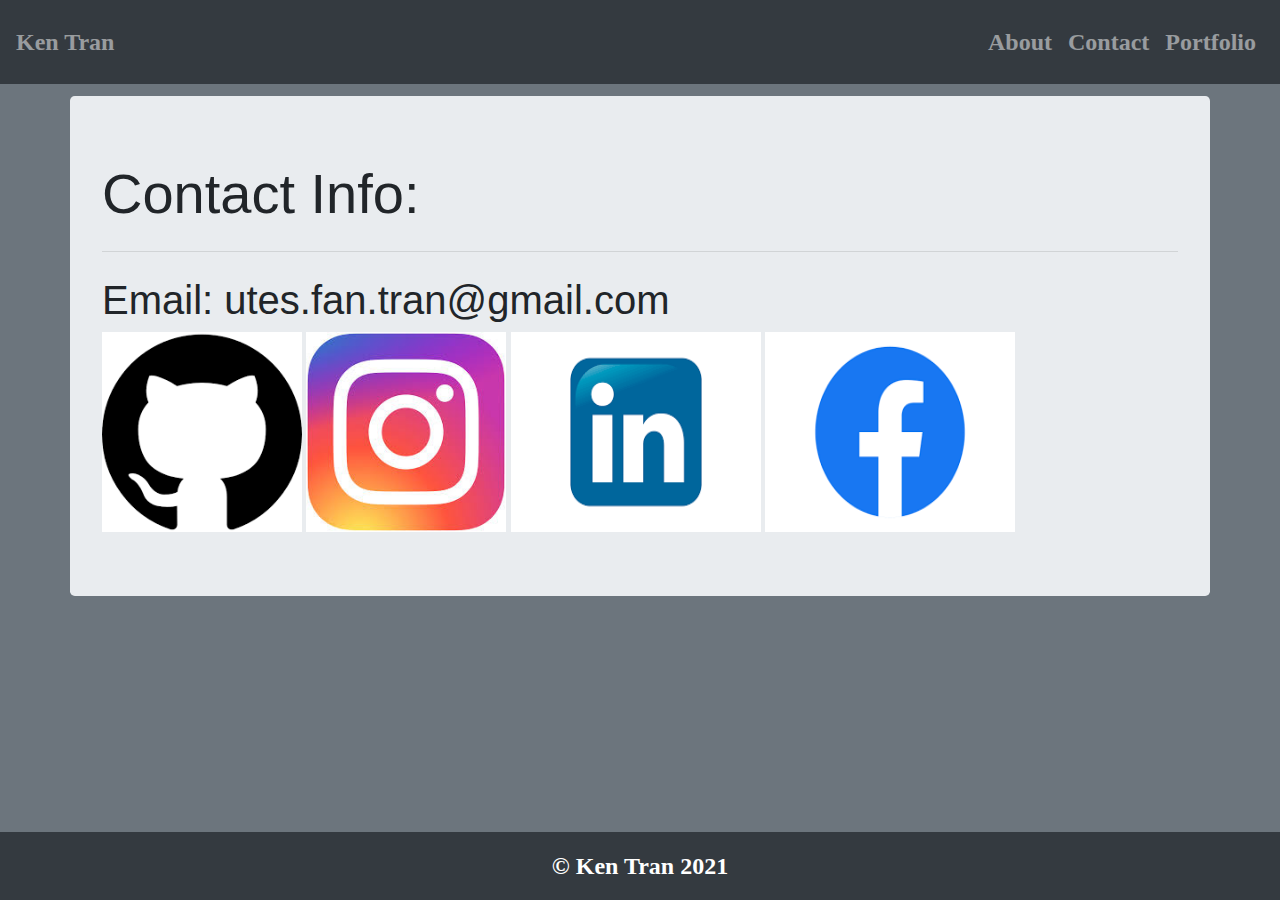
==== contact.html @ 5e4cacc1 "Working on updating portfolio." ====
<!doctype html>
<html lang="en">

<head>
    <title>Contact</title>
    <!-- Required meta tags -->
    <meta charset="utf-8">
    <meta name="viewport" content="width=device-width, initial-scale=1, shrink-to-fit=no">
    <!-- Bootstrap CSS -->
    <link rel="stylesheet" href="https://stackpath.bootstrapcdn.com/bootstrap/4.3.1/css/bootstrap.min.css"
        integrity="sha384-ggOyR0iXCbMQv3Xipma34MD+dH/1fQ784/j6cY/iJTQUOhcWr7x9JvoRxT2MZw1T" crossorigin="anonymous">
    <link rel="stylesheet" href="index.css">
</head>

<body class="p-5 mb-2 bg-secondary">
    <!-- Header & Nav -->
    <header class="navbar fixed-top navbar-expand-md navbar-dark bg-dark">
        <span class="navbar-text">Ken Tran</span>
        <button class="navbar-toggler" type="button" data-toggle="collapse" data-target="#navbarNavAltMarkup"
            aria-controls="navbarNavAltMarkup" aria-expanded="false" aria-label="Toggle navigation">
            <span class="navbar-toggler-icon"></span>
        </button>
        <nav class="collapse navbar-collapse justify-content-end" id="navbarNavAltMarkup">
            <ul class="navbar-nav">
                <li class="navbar-text"><a class="nav-link" href="index.html">About</a></li>
                <li class="navbar-text"><a class="nav-link" href="contact.html">Contact</a></li>
                <li class="navbar-text"><a class="nav-link" href="portfolio.html">Portfolio</a></li>
            </ul>
        </nav>
    </header>
    <!-- Main content -->
    <main class="jumbotron container my-5">
        <h1 class="display-4">Contact Info:</h1>
        <hr class="my-4">
        <h1>Email: utes.fan.tran@gmail.com</h1>
        <a href="https://github.com/KenTran801"><img src="images/github-logo.png" alt="GitHUb Logo" style="height: 200px; width: 200px"></a>
        <a href="https://www.instagram.com/kenchu__/"><img src="images/ig-logo.jpg" alt="Instagram Logo" style="height: 200px; width: 200px"></a>
        <a href="https://www.linkedin.com/in/ken-tran-48a923106/"><img src="images/linkedin-logo.png" alt="LinkedIn Logo" style="height: 200px; width: 250px"></a>
        <a href="https://www.facebook.com/ken.tran.50/"><img src="images/facebook-logo.png" alt="Facebook Logo" style="height: 200px; width: 250px"></a>
    </main>
    <!-- Footer -->
    <footer class="navbar fixed-bottom justify-content-center bg-dark text-white">
        <span class="navbar-text text-center">
            &copy; Ken Tran 2021
        </span>
    </footer>
    <!-- Optional JavaScript -->
    <!-- jQuery first, then Popper.js, then Bootstrap JS -->
    <script src="https://code.jquery.com/jquery-3.3.1.slim.min.js"
        integrity="sha384-q8i/X+965DzO0rT7abK41JStQIAqVgRVzpbzo5smXKp4YfRvH+8abtTE1Pi6jizo"
        crossorigin="anonymous"></script>
    <script src="https://cdnjs.cloudflare.com/ajax/libs/popper.js/1.14.7/umd/popper.min.js"
        integrity="sha384-UO2eT0CpHqdSJQ6hJty5KVphtPhzWj9WO1clHTMGa3JDZwrnQq4sF86dIHNDz0W1"
        crossorigin="anonymous"></script>
    <script src="https://stackpath.bootstrapcdn.com/bootstrap/4.3.1/js/bootstrap.min.js"
        integrity="sha384-JjSmVgyd0p3pXB1rRibZUAYoIIy6OrQ6VrjIEaFf/nJGzIxFDsf4x0xIM+B07jRM"
        crossorigin="anonymous"></script>
</body>

</html>
---- index.css ----
.navbar-text {
    font-weight: bold;
    font-family: Cambria, Cochin, Georgia, Times, 'Times New Roman', serif;
    font-size: x-large;
}
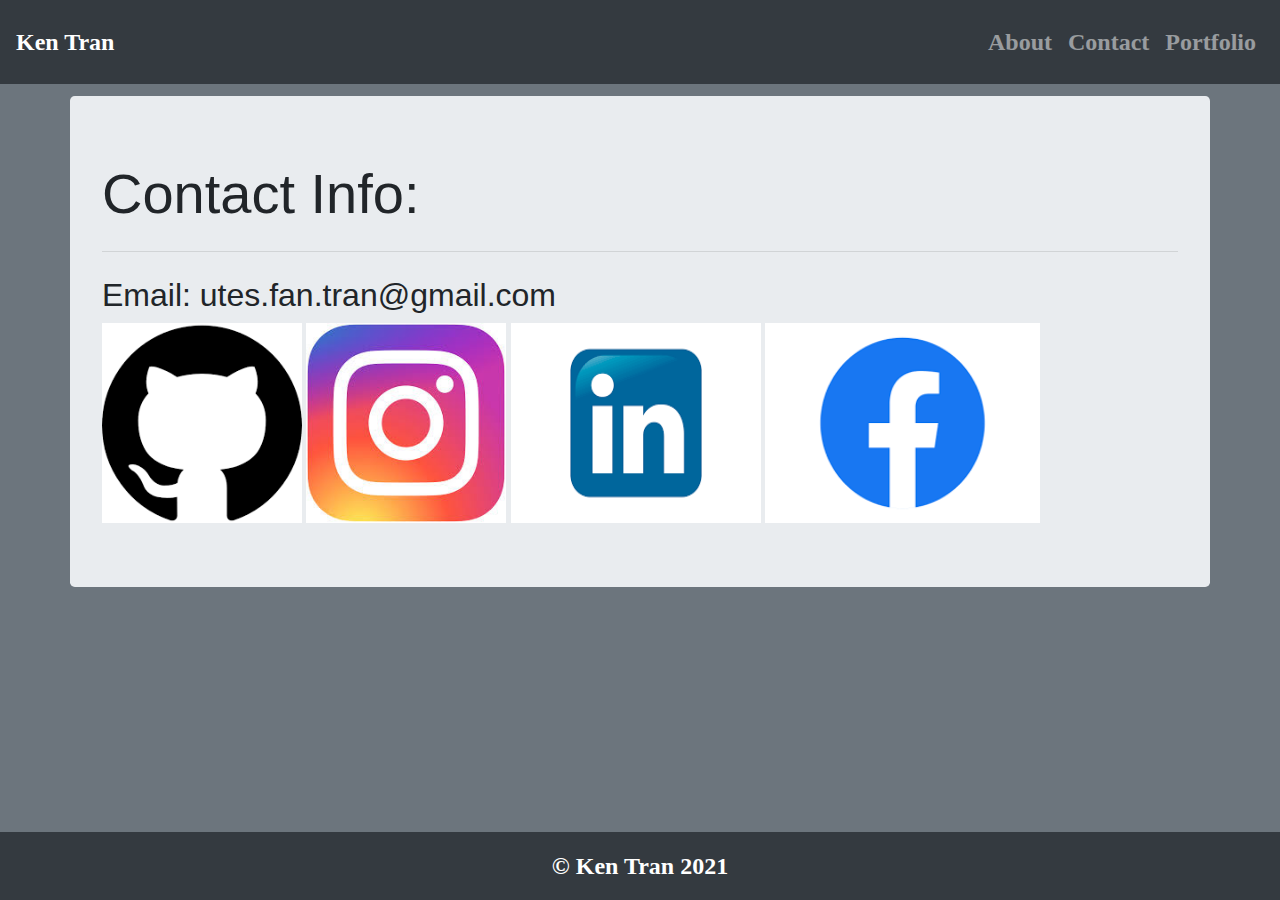
==== commit b0b1ffd7: "Adding gifs to portfolio." ====
--- a/contact.html
+++ b/contact.html
@@ -14,8 +14,8 @@
 
 <body class="p-5 mb-2 bg-secondary">
     <!-- Header & Nav -->
-    <header class="navbar fixed-top navbar-expand-md navbar-dark bg-dark">
-        <span class="navbar-text">Ken Tran</span>
+    <header class="navbar fixed-top navbar-expand-md navbar-dark bg-dark text-white">
+        <span class="navbar-text text-white">Ken Tran</span>
         <button class="navbar-toggler" type="button" data-toggle="collapse" data-target="#navbarNavAltMarkup"
             aria-controls="navbarNavAltMarkup" aria-expanded="false" aria-label="Toggle navigation">
             <span class="navbar-toggler-icon"></span>
@@ -32,11 +32,11 @@
     <main class="jumbotron container my-5">
         <h1 class="display-4">Contact Info:</h1>
         <hr class="my-4">
-        <h1>Email: utes.fan.tran@gmail.com</h1>
+        <h2>Email: utes.fan.tran@gmail.com</h2>
         <a href="https://github.com/KenTran801"><img src="images/github-logo.png" alt="GitHUb Logo" style="height: 200px; width: 200px"></a>
         <a href="https://www.instagram.com/kenchu__/"><img src="images/ig-logo.jpg" alt="Instagram Logo" style="height: 200px; width: 200px"></a>
         <a href="https://www.linkedin.com/in/ken-tran-48a923106/"><img src="images/linkedin-logo.png" alt="LinkedIn Logo" style="height: 200px; width: 250px"></a>
-        <a href="https://www.facebook.com/ken.tran.50/"><img src="images/facebook-logo.png" alt="Facebook Logo" style="height: 200px; width: 250px"></a>
+        <a href="https://www.facebook.com/ken.tran.50/"><img src="images/facebook-logo.png" alt="Facebook Logo" style="height: 200px; width: 275px"></a>
     </main>
     <!-- Footer -->
     <footer class="navbar fixed-bottom justify-content-center bg-dark text-white">
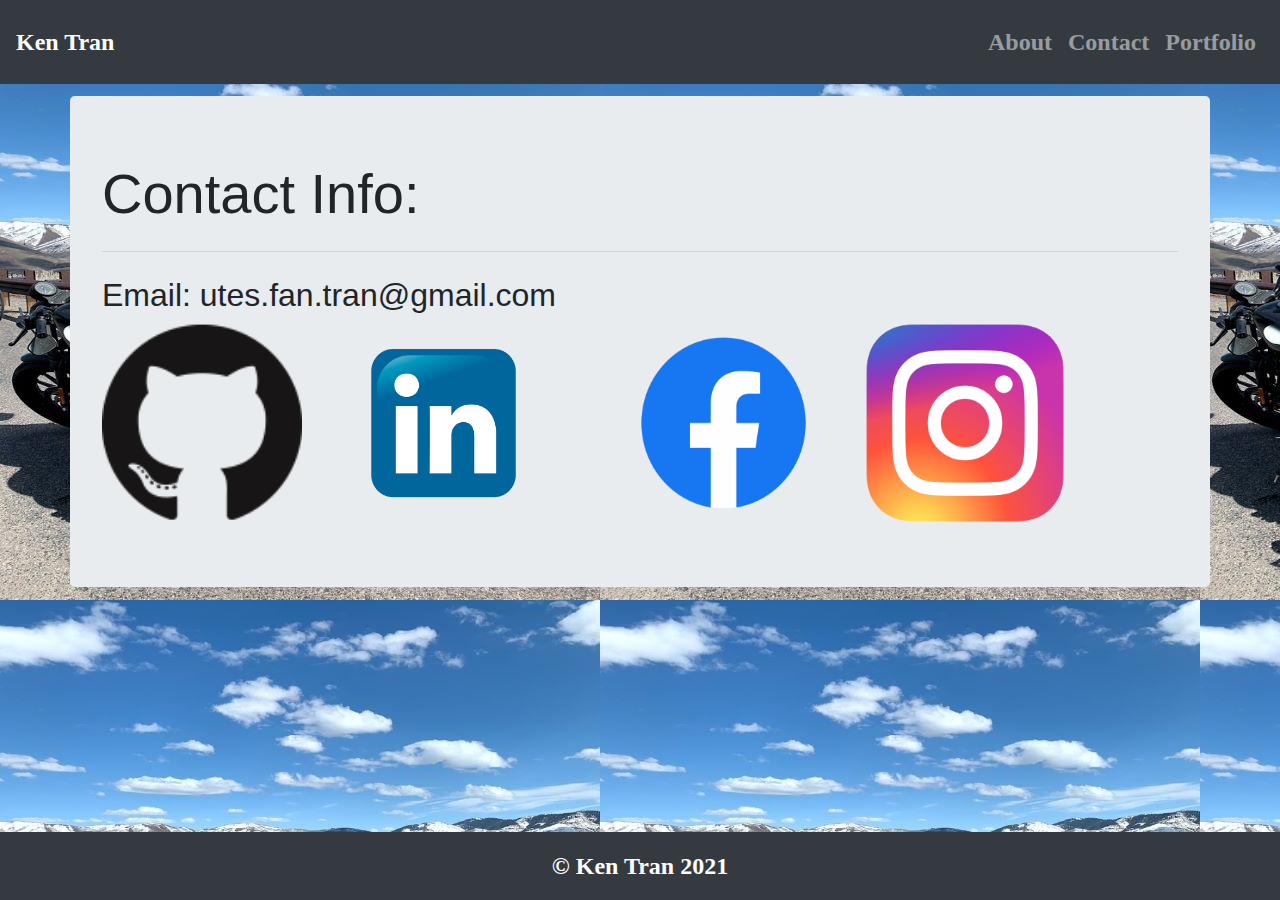
==== commit 4da7f36f: "Adding links to the portfolio." ====
--- a/contact.html
+++ b/contact.html
@@ -12,7 +12,7 @@
     <link rel="stylesheet" href="index.css">
 </head>
 
-<body class="p-5 mb-2 bg-secondary">
+<body class="p-5 mb-2">
     <!-- Header & Nav -->
     <header class="navbar fixed-top navbar-expand-md navbar-dark bg-dark text-white">
         <span class="navbar-text text-white">Ken Tran</span>
@@ -29,14 +29,14 @@
         </nav>
     </header>
     <!-- Main content -->
-    <main class="jumbotron container my-5">
+    <main class="jumbotron container my-5 bg-">
         <h1 class="display-4">Contact Info:</h1>
         <hr class="my-4">
         <h2>Email: utes.fan.tran@gmail.com</h2>
-        <a href="https://github.com/KenTran801"><img src="images/github-logo.png" alt="GitHUb Logo" style="height: 200px; width: 200px"></a>
-        <a href="https://www.instagram.com/kenchu__/"><img src="images/ig-logo.jpg" alt="Instagram Logo" style="height: 200px; width: 200px"></a>
-        <a href="https://www.linkedin.com/in/ken-tran-48a923106/"><img src="images/linkedin-logo.png" alt="LinkedIn Logo" style="height: 200px; width: 250px"></a>
-        <a href="https://www.facebook.com/ken.tran.50/"><img src="images/facebook-logo.png" alt="Facebook Logo" style="height: 200px; width: 275px"></a>
+        <a href="https://github.com/KenTran801"><img src="images/GitHub-Mark-120px-plus.png" alt="GitHUb Logo" style="height: 200px; width: 200px"></a>
+        <a href="https://www.linkedin.com/in/ken-tran-48a923106/"><img src="images/linked-logo.png" alt="LinkedIn Logo" style="height: 200px; width: 275px"></a>
+        <a href="https://www.facebook.com/ken.tran.50/"><img src="images/fb-logo.png" alt="Facebook Logo" style="height: 200px; width: 275px"></a>
+        <a href="https://www.instagram.com/kenchu__/"><img src="images/instagram-logo.png" alt="Instagram Logo" style="height: 200px; width: 200px"></a>
     </main>
     <!-- Footer -->
     <footer class="navbar fixed-bottom justify-content-center bg-dark text-white">
--- a/index.css
+++ b/index.css
@@ -2,4 +2,19 @@
     font-weight: bold;
     font-family: Cambria, Cochin, Georgia, Times, 'Times New Roman', serif;
     font-size: x-large;
+}
+
+body {
+    background-image: url(images/moto.jpg)
+}
+
+.card-title {
+    font-weight: bold;
+    font-size: x-large;
+    font-family: Cambria, Cochin, Georgia, Times, 'Times New Roman', serif;
+}
+
+.card-text {
+    font-weight: bold;
+    font-family: Cambria, Cochin, Georgia, Times, 'Times New Roman', serif;
 }